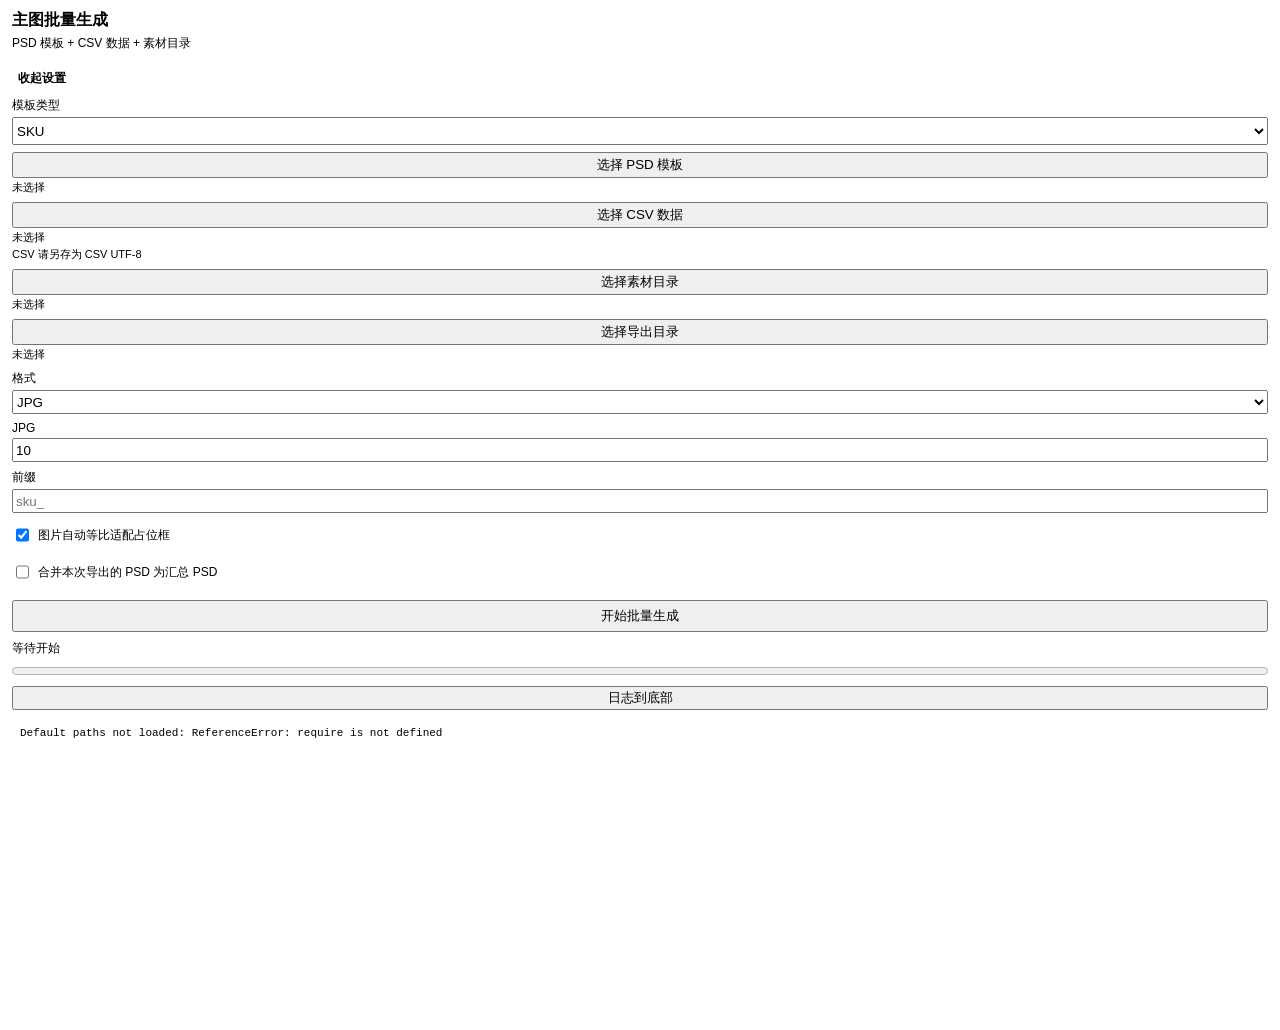
==== panel.html @ ff1f74eb "Generalize template profile entry" ====
<!doctype html>
<html>
  <head>
    <meta charset="UTF-8" />
    <link rel="stylesheet" href="src/styles.css?v=20260709-superscript-explicit-only" />
    <script src="src/main-full.js?v=20260728-merged-root-profiles-fix14"></script>
  </head>
  <body>
    <main class="panel">
      <div class="header">
        <div>
          <h1>&#20027;&#22270;&#25209;&#37327;&#29983;&#25104;</h1>
          <p>PSD &#27169;&#26495; + CSV &#25968;&#25454; + &#32032;&#26448;&#30446;&#24405;</p>
        </div>
      </div>

      <button id="toggleSetup" class="toggleButton" type="button">&#25910;&#36215;&#35774;&#32622;</button>
      <div id="setupBox" class="setupBox">
        <div class="controls">
          <label class="fieldLabel" for="templateProfile">&#27169;&#26495;&#31867;&#22411;</label>
          <select id="templateProfile">
            <option value="pddSkuGift" selected>SKU</option>
            <option value="tmallAddOn">TMall AddOn</option>
            <option value="tmallFlashSaleMain">TMall FlashSale</option>
            <option value="pddDiffMain">PDD Main</option>
            <option value="pddDailyMain">PDD Daily</option>
            <option value="jddaily750">JDDaily 750</option>
            <option value="tianmao88">Tmall 88</option>
            <option value="pddPopMain">PDD POP</option>
            <option value="jd618">JD618 POP</option>
          </select>

          <button id="pickTemplate" class="secondary" type="button">&#36873;&#25321; PSD &#27169;&#26495;</button>
          <div id="templateName" class="fileLabel">&#26410;&#36873;&#25321;</div>

          <button id="pickCsv" class="secondary" type="button">&#36873;&#25321; CSV &#25968;&#25454;</button>
          <div id="csvName" class="fileLabel">&#26410;&#36873;&#25321;</div>
          <div class="hint">CSV &#35831;&#21478;&#23384;&#20026; CSV UTF-8</div>

          <button id="pickAssets" class="secondary" type="button">&#36873;&#25321;&#32032;&#26448;&#30446;&#24405;</button>
          <div id="assetsName" class="fileLabel">&#26410;&#36873;&#25321;</div>

          <button id="pickOutput" class="secondary" type="button">&#36873;&#25321;&#23548;&#20986;&#30446;&#24405;</button>
          <div id="outputName" class="fileLabel">&#26410;&#36873;&#25321;</div>
        </div>

        <div class="options">
          <div class="optionGrid">
            <label for="exportFormat">&#26684;&#24335;</label>
            <select id="exportFormat">
              <option value="jpg" selected>JPG</option>
              <option value="psd">PSD</option>
              <option value="jpg,psd">JPG + PSD</option>
            </select>

            <label for="jpgQuality">JPG</label>
            <input id="jpgQuality" type="number" min="1" max="12" value="10" />

            <label for="filePrefix">&#21069;&#32512;</label>
            <input id="filePrefix" type="text" placeholder="jd_618_" />
          </div>

          <label class="checkboxRow">
            <input id="autoFitImages" type="checkbox" checked />
            <span>&#22270;&#29255;&#33258;&#21160;&#31561;&#27604;&#36866;&#37197;&#21344;&#20301;&#26694;</span>
          </label>

          <label class="checkboxRow">
            <input id="mergeExportedPsds" type="checkbox" />
            <span>&#21512;&#24182;&#26412;&#27425;&#23548;&#20986;&#30340; PSD &#20026;&#27719;&#24635; PSD</span>
          </label>
        </div>
      </div>

      <div class="status">
        <button id="runBatch" class="primary" type="button">&#24320;&#22987;&#25209;&#37327;&#29983;&#25104;</button>
        <div id="summary">&#31561;&#24453;&#24320;&#22987;</div>
        <progress id="progress" value="0" max="1"></progress>
        <button id="scrollLogBottom" class="secondary logButton" type="button">&#26085;&#24535;&#21040;&#24213;&#37096;</button>
        <pre id="log"></pre>
      </div>
    </main>
  </body>
</html>
---- src/styles.css ----
body {
  margin: 0;
  color: var(--uxp-host-text-color);
  background: var(--uxp-host-background-color);
  font-family: -apple-system, BlinkMacSystemFont, "Segoe UI", sans-serif;
}

.panel {
  display: flex;
  flex-direction: column;
  box-sizing: border-box;
  min-width: 320px;
  min-height: 100vh;
  padding: 10px 12px 12px;
}

.header {
  display: flex;
  align-items: flex-start;
  justify-content: space-between;
}

.header h1 {
  margin: 0;
  font-size: 16px;
  font-weight: 650;
}

.header p {
  margin: 4px 0 8px;
  color: var(--uxp-host-dimmed-text-color);
  font-size: 12px;
}

.controls {
  display: block;
  margin-top: 4px;
}

.fieldLabel {
  display: block;
  margin: 7px 0 3px;
  font-size: 12px;
}

select {
  box-sizing: border-box;
  width: 100%;
  min-height: 28px;
}

.toggleButton {
  margin-top: 6px;
  min-height: 24px;
  border: none;
  color: var(--uxp-host-text-color);
  background: transparent;
  text-align: left;
  font-size: 12px;
  font-weight: 650;
}

.setupBox {
  display: block;
}

.setupBox.isCollapsed {
  display: none;
}

button {
  display: block;
  box-sizing: border-box;
  width: 100%;
  min-height: 32px;
  margin: 0;
}

.primary {
  margin: 0 0 8px;
}

.secondary {
  min-height: 26px;
  margin-top: 7px;
  padding: 0 8px;
}

.fileLabel {
  overflow: hidden;
  margin: 2px 0 0;
  color: var(--uxp-host-dimmed-text-color);
  font-size: 11px;
  text-overflow: ellipsis;
  white-space: nowrap;
}

.hint {
  margin: 2px 0 0;
  color: var(--uxp-host-dimmed-text-color);
  font-size: 11px;
}

.options {
  margin-top: 8px;
}

.optionGrid {
  display: block;
}

.options label {
  display: block;
  margin: 7px 0 3px;
  font-size: 12px;
}

.options input,
.options select {
  box-sizing: border-box;
  width: 100%;
  min-height: 24px;
}

.options .checkboxRow {
  display: flex;
  align-items: center;
  gap: 6px;
  margin-top: 7px;
  color: var(--uxp-host-dimmed-text-color);
}

.checkboxRow input {
  width: auto;
}

.status {
  display: flex;
  flex: 1;
  min-height: 0;
  flex-direction: column;
  margin-top: 10px;
}

#summary {
  min-height: 16px;
  margin-bottom: 6px;
  font-size: 12px;
}

progress {
  width: 100%;
}

.logButton {
  min-height: 24px;
  margin-top: 7px;
}

#log {
  box-sizing: border-box;
  display: block;
  flex: 1 1 auto;
  height: 300px;
  min-height: 180px;
  max-height: 520px;
  margin: 8px 0 0;
  padding: 8px;
  overflow-x: auto;
  overflow-y: scroll;
  border: 1px solid var(--uxp-host-border-color);
  border-radius: 4px;
  font-size: 11px;
  line-height: 1.45;
  white-space: pre;
  user-select: text;
}
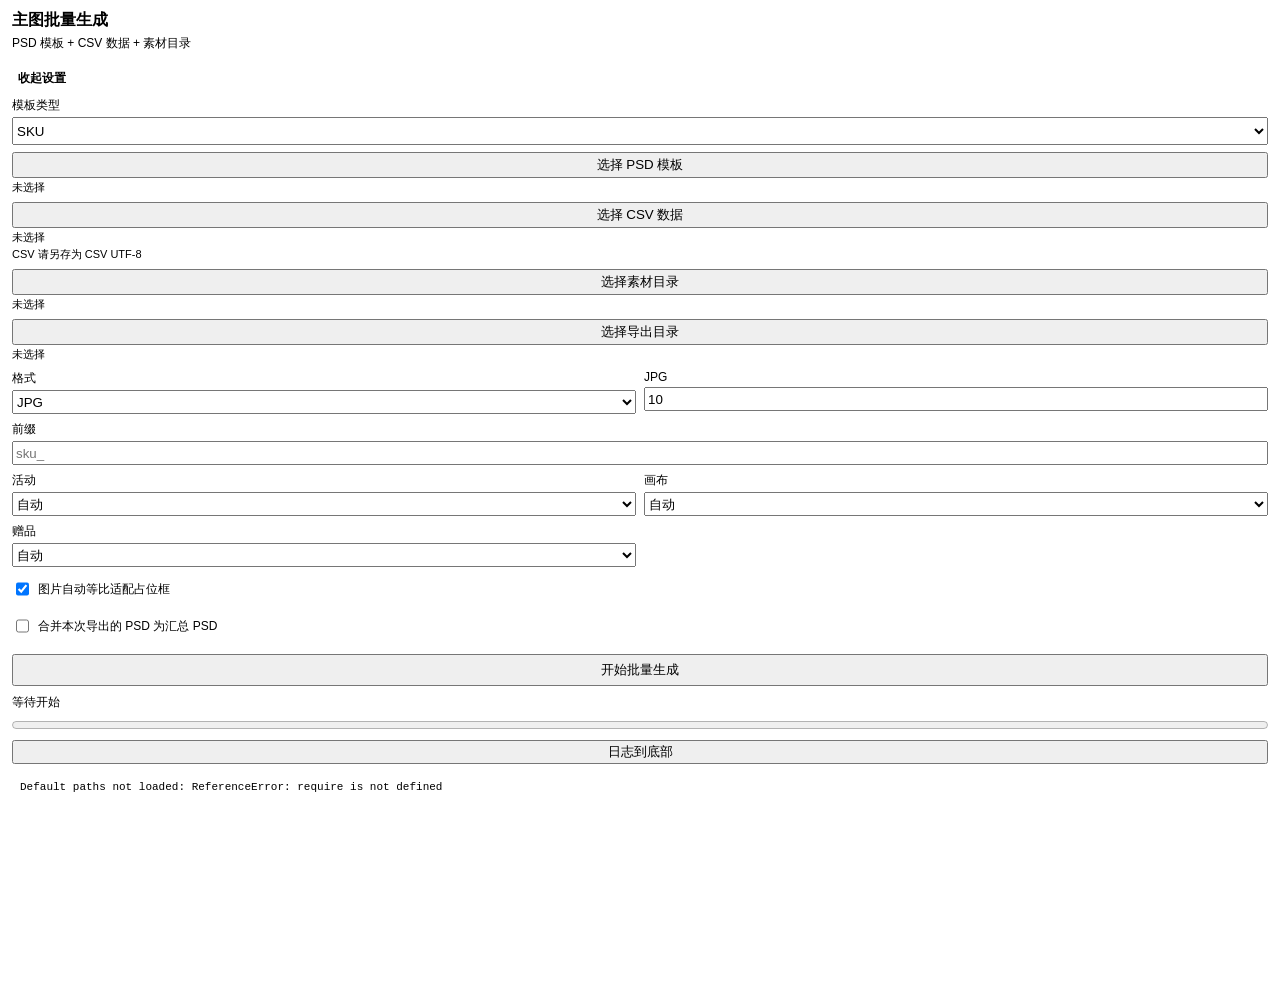
==== commit 3d219467: "Backup plugin reference height ratio version" ====
--- a/panel.html
+++ b/panel.html
@@ -2,8 +2,8 @@
 <html>
   <head>
     <meta charset="UTF-8" />
-    <link rel="stylesheet" href="src/styles.css?v=20260709-superscript-explicit-only" />
-    <script src="src/main-full.js?v=20260728-merged-root-profiles-fix14"></script>
+    <link rel="stylesheet" href="src/styles.css?v=20260807-flex-options" />
+    <script src="src/main-full.js?v=20260811-reference-height-ratio"></script>
   </head>
   <body>
     <main class="panel">
@@ -20,6 +20,7 @@
           <label class="fieldLabel" for="templateProfile">&#27169;&#26495;&#31867;&#22411;</label>
           <select id="templateProfile">
             <option value="pddSkuGift" selected>SKU</option>
+            <option value="baibuMiaoshaMain">&#30334;&#34917;&#31186;&#26432;</option>
             <option value="tmallAddOn">TMall AddOn</option>
             <option value="tmallFlashSaleMain">TMall FlashSale</option>
             <option value="pddDiffMain">PDD Main</option>
@@ -46,18 +47,51 @@
 
         <div class="options">
           <div class="optionGrid">
-            <label for="exportFormat">&#26684;&#24335;</label>
-            <select id="exportFormat">
-              <option value="jpg" selected>JPG</option>
-              <option value="psd">PSD</option>
-              <option value="jpg,psd">JPG + PSD</option>
-            </select>
+            <div class="optionField">
+              <label for="exportFormat">&#26684;&#24335;</label>
+              <select id="exportFormat">
+                <option value="jpg" selected>JPG</option>
+                <option value="psd">PSD</option>
+                <option value="jpg,psd">JPG + PSD</option>
+              </select>
+            </div>
 
-            <label for="jpgQuality">JPG</label>
-            <input id="jpgQuality" type="number" min="1" max="12" value="10" />
+            <div class="optionField">
+              <label for="jpgQuality">JPG</label>
+              <input id="jpgQuality" type="number" min="1" max="12" value="10" />
+            </div>
 
-            <label for="filePrefix">&#21069;&#32512;</label>
-            <input id="filePrefix" type="text" placeholder="jd_618_" />
+            <div class="optionField optionFieldWide">
+              <label for="filePrefix">&#21069;&#32512;</label>
+              <input id="filePrefix" type="text" placeholder="jd_618_" />
+            </div>
+
+            <div class="optionField">
+              <label for="boardType">&#27963;&#21160;</label>
+              <select id="boardType">
+                <option value="">&#33258;&#21160;</option>
+                <option value="baibu">&#30334;&#34917;</option>
+                <option value="miaosha">&#31186;&#26432;</option>
+              </select>
+            </div>
+
+            <div class="optionField">
+              <label for="boardSize">&#30011;&#24067;</label>
+              <select id="boardSize">
+                <option value="">&#33258;&#21160;</option>
+                <option value="800">800</option>
+                <option value="750">750</option>
+              </select>
+            </div>
+
+            <div class="optionField">
+              <label for="giftMode">&#36192;&#21697;</label>
+              <select id="giftMode">
+                <option value="auto">&#33258;&#21160;</option>
+                <option value="gift">&#26377;&#36192;&#21697;</option>
+                <option value="nogift">&#26080;&#36192;&#21697;</option>
+              </select>
+            </div>
           </div>
 
           <label class="checkboxRow">
--- a/src/styles.css
+++ b/src/styles.css
@@ -1,5 +1,12 @@
+html,
 body {
+  height: 100%;
+}
+
+body {
+  box-sizing: border-box;
   margin: 0;
+  overflow-y: auto;
   color: var(--uxp-host-text-color);
   background: var(--uxp-host-background-color);
   font-family: -apple-system, BlinkMacSystemFont, "Segoe UI", sans-serif;
@@ -10,7 +17,7 @@
   flex-direction: column;
   box-sizing: border-box;
   min-width: 320px;
-  min-height: 100vh;
+  min-height: 100%;
   padding: 10px 12px 12px;
 }
 
@@ -106,12 +113,25 @@
 }
 
 .optionGrid {
-  display: block;
+  display: flex;
+  flex-direction: row;
+  flex-wrap: wrap;
+  gap: 7px 8px;
+}
+
+.optionField {
+  box-sizing: border-box;
+  width: calc(50% - 4px);
+  min-width: 0;
+}
+
+.optionFieldWide {
+  width: 100%;
 }
 
 .options label {
   display: block;
-  margin: 7px 0 3px;
+  margin: 0 0 3px;
   font-size: 12px;
 }
 
@@ -161,9 +181,9 @@
   box-sizing: border-box;
   display: block;
   flex: 1 1 auto;
-  height: 300px;
-  min-height: 180px;
-  max-height: 520px;
+  height: 220px;
+  min-height: 140px;
+  max-height: 340px;
   margin: 8px 0 0;
   padding: 8px;
   overflow-x: auto;
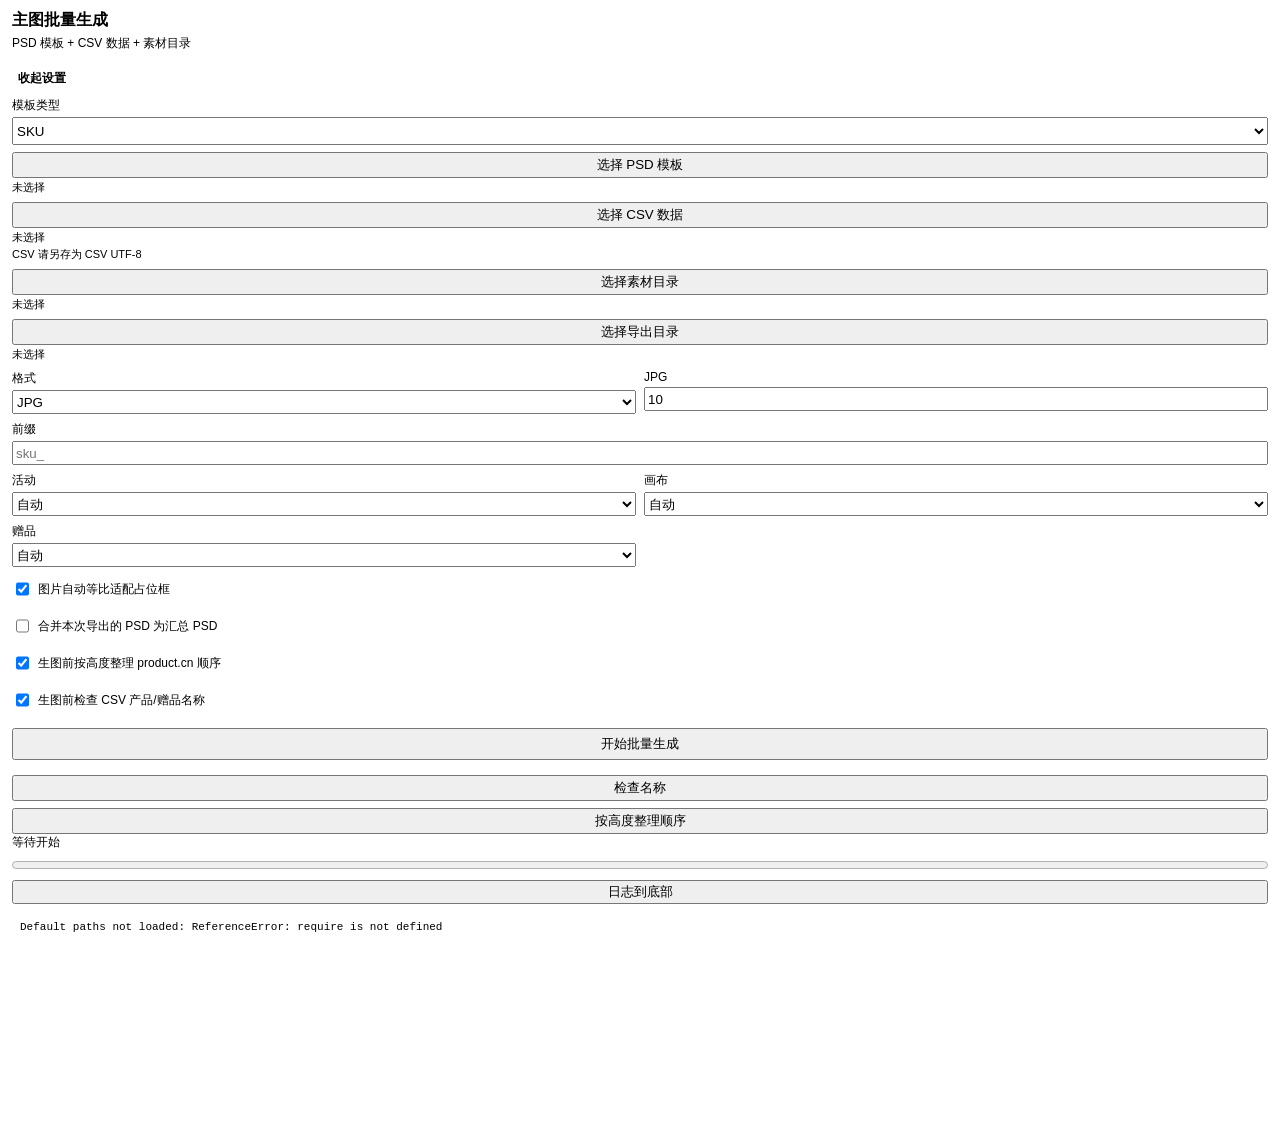
==== commit 436bf938: "Fix Tmall ampoule set layout and title star superscript" ====
--- a/panel.html
+++ b/panel.html
@@ -3,7 +3,7 @@
   <head>
     <meta charset="UTF-8" />
     <link rel="stylesheet" href="src/styles.css?v=20260807-flex-options" />
-    <script src="src/main-full.js?v=20260811-reference-height-ratio"></script>
+    <script src="src/main-full.js?v=20260827-title-star-giftleft-group"></script>
   </head>
   <body>
     <main class="panel">
@@ -103,11 +103,23 @@
             <input id="mergeExportedPsds" type="checkbox" />
             <span>&#21512;&#24182;&#26412;&#27425;&#23548;&#20986;&#30340; PSD &#20026;&#27719;&#24635; PSD</span>
           </label>
+
+          <label class="checkboxRow">
+            <input id="sortProductCnByHeight" type="checkbox" checked />
+            <span>&#29983;&#22270;&#21069;&#25353;&#39640;&#24230;&#25972;&#29702; product.cn &#39034;&#24207;</span>
+          </label>
+
+          <label class="checkboxRow">
+            <input id="checkCsvProductNames" type="checkbox" checked />
+            <span>&#29983;&#22270;&#21069;&#26816;&#26597; CSV &#20135;&#21697;/&#36192;&#21697;&#21517;&#31216;</span>
+          </label>
         </div>
       </div>
 
       <div class="status">
         <button id="runBatch" class="primary" type="button">&#24320;&#22987;&#25209;&#37327;&#29983;&#25104;</button>
+        <button id="checkCsvNamesOnly" class="secondary" type="button">&#26816;&#26597;&#21517;&#31216;</button>
+        <button id="sortProductCnOnly" class="secondary" type="button">&#25353;&#39640;&#24230;&#25972;&#29702;&#39034;&#24207;</button>
         <div id="summary">&#31561;&#24453;&#24320;&#22987;</div>
         <progress id="progress" value="0" max="1"></progress>
         <button id="scrollLogBottom" class="secondary logButton" type="button">&#26085;&#24535;&#21040;&#24213;&#37096;</button>
